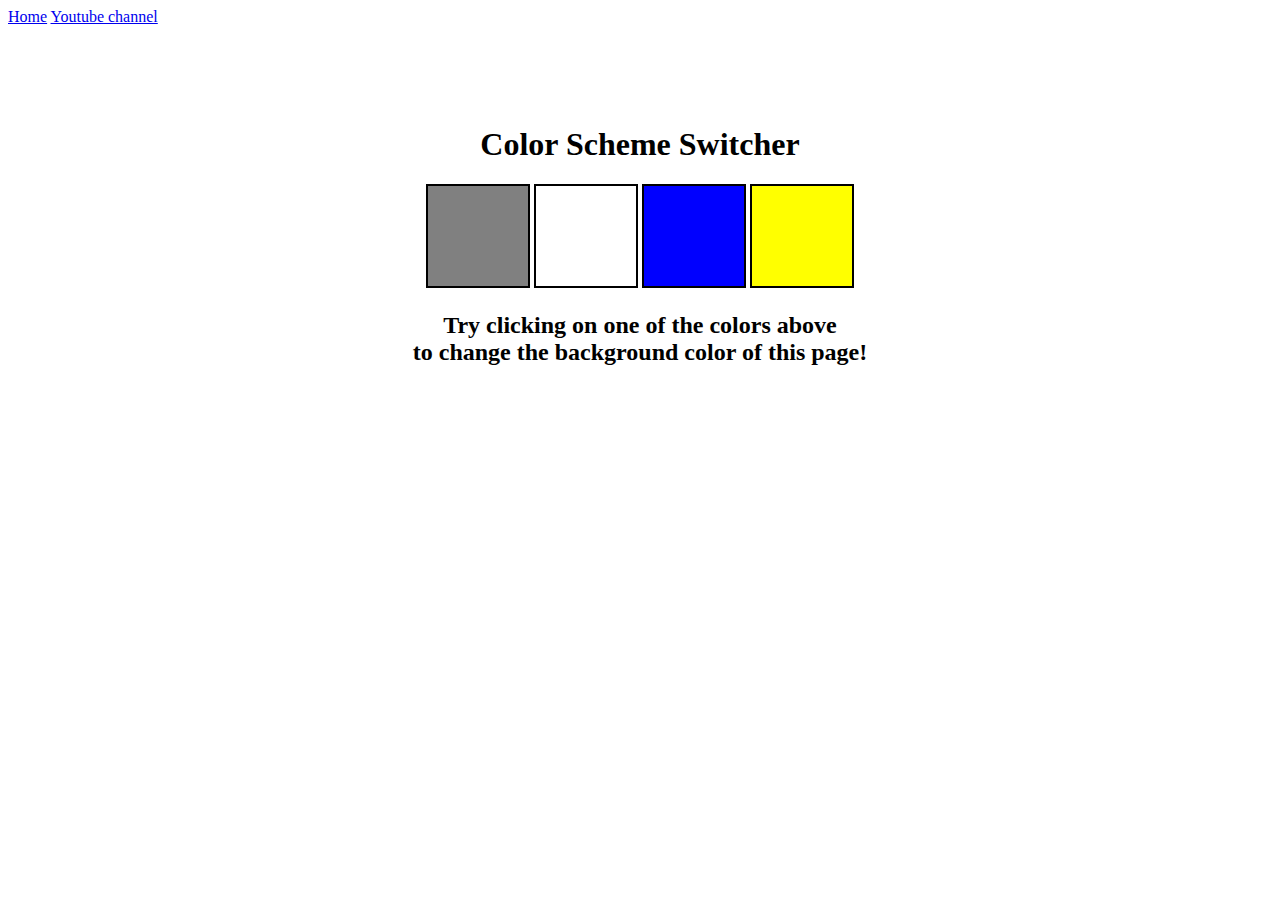
==== JavaScript Project/color changer/index.html @ 4dc635c2 "project" ====
<!DOCTYPE html>
<html lang="en">
  <head>
    <meta charset="UTF-8" />
    <meta name="viewport" content="width=device-width, initial-scale=1.0" />
    <meta http-equiv="X-UA-Compatible" content="ie=edge" />
    <link rel="stylesheet" href="style.css" />
    <link rel="stylesheet" href="../styles.css" />
    <title>JavaScript Background Color Switcher</title>
  </head>
  <body>
    <nav>
      <a href="/" aria-current="page">Home</a>
      <a target="_blank" href="https://www.youtube.com/@chaiaurcode"
        >Youtube channel</a
      >
    </nav>
    <div class="canvas">
      <!-- <a
        style="
          background-color: #fff;
          padding: 10px 30px;
          border-radius: 8px;
          color: #212121;
          text-decoration: none;
          border: 2px solid #212121;
        "
        href="../index.html"
        >Back to Home Page</a
      > -->
      <h1>Color Scheme Switcher</h1>
      <span class="button" id="grey"></span>
      <span class="button" id="white"></span>
      <span class="button" id="blue"></span>
      <span class="button" id="yellow"></span>
      
      <h2>
        Try clicking on one of the colors above
        <span>to change the background color of this page!</span>
      </h2>
    </div>
    <script src="script.js"></script>
  </body>
</html>
---- JavaScript Project/color changer/style.css ----
html {
    margin: 0;
  }
  
  span {
    display: block;
  }
  .canvas {
    margin: 100px auto 100px;
    width: 80%;
    text-align: center;
  }
  
  .button {
    width: 100px;
    height: 100px;
    border: solid black 2px;
    display: inline-block;
  }
  
  #grey {
    background: grey;
  }
  
  #white {
    background: white;
  }
  #blue {
    background: blue;
  }
  #yellow {
    background: yellow;
  }
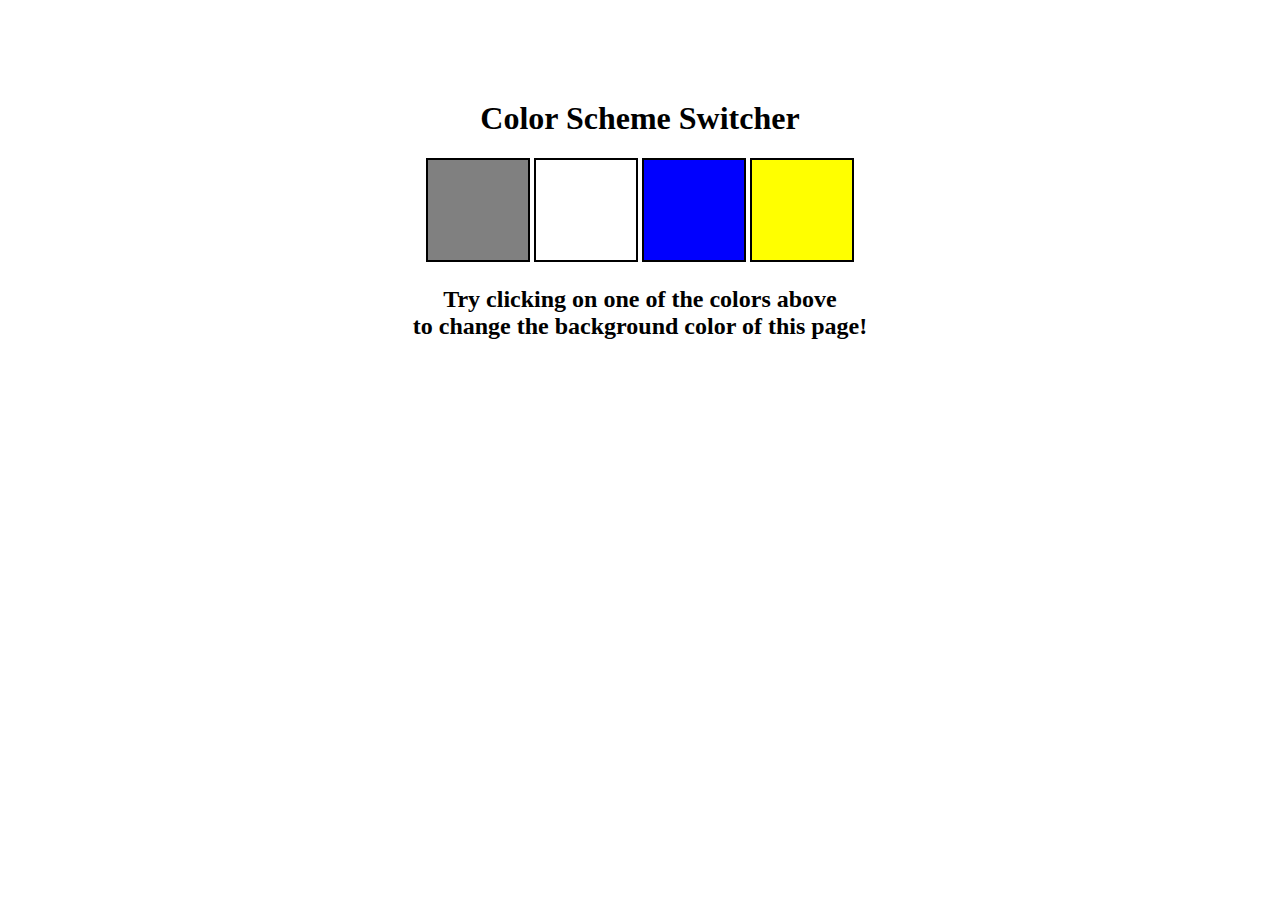
==== commit 7ffb75b7: "project" ====
--- a/JavaScript Project/color changer/index.html
+++ b/JavaScript Project/color changer/index.html
@@ -9,12 +9,7 @@
     <title>JavaScript Background Color Switcher</title>
   </head>
   <body>
-    <nav>
-      <a href="/" aria-current="page">Home</a>
-      <a target="_blank" href="https://www.youtube.com/@chaiaurcode"
-        >Youtube channel</a
-      >
-    </nav>
+   
     <div class="canvas">
       <!-- <a
         style="
